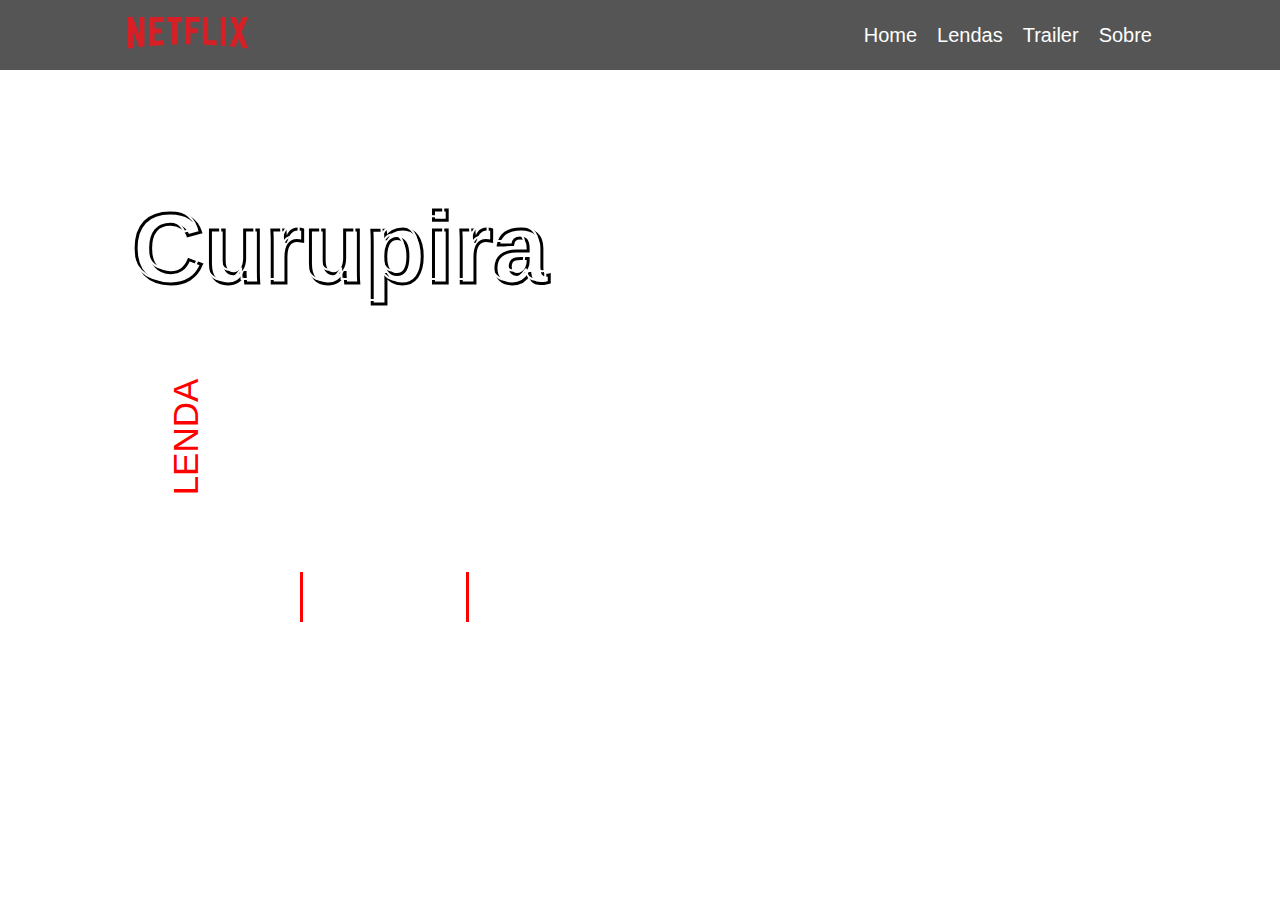
==== curupira.html @ 8884591b "modificações na sombra dos títulos do projeto" ====
<!DOCTYPE html>
<html lang="en">
<head>
    <meta charset="br-PT">
    <meta http-equiv="X-UA-Compatible" content="IE=edge">
    <meta name="viewport" content="width=device-width, initial-scale=1.0">
    <link rel="preconnect" href="https://fonts.gstatic.com">
    <link href="https://fonts.googleapis.com/css2?family=Karla:wght@200;300;400;500;600;700;800&display=swap" rel="stylesheet">
    <link rel="stylesheet" href="curupira.css">
    <title>Curupira</title>
</head>
<body>

    <header>
        <a href="/index.html" class="logo">
            <img src="img/netflix.png" alt="logo netflix">
        </a>
        <nav class="links">
            <ul>
                <li><a href ="file:///E:/Users/isaro/DS1M-%20SENAI/LIMA/cidade-invisivel/index.html#">Home</a></li>
                <li><a href ="#">Lendas</a></li>
                <li><a href ="#">Trailer</a></li>
                <li><a href ="#">Sobre</a></li>
            </ul>
        </nav>
    </header>
    <main>
        <h1>Curupira</h1>
        <div class="description__area">
          <h2>LENDA</h2>
          <p>Tem cabelos vermelhos ou laberadas de fogo, pés virados para trás para confundir os caçadores e tem como missão proteger a floresta e os animais dos caçadores.</p>
        </div>
        <div class="info__area">
          <div class="info">
            <h3>Fábio Lago</h3>
            <p>Ator</p>
          </div>
          <div class="linha"></div>
          <div class="info">
            <h3>Iberê</h3>
            <p>Personagem</p>
          </div>
          <div class="linha"></div>
          <div class="info">
            <h3>Curupira</h3>
            <p>Entidade</p>
          </div>
        </div>
      </main>
<footer>
    <p>Copyright &copy;  Isabela Novais</p>
</footer>
    
</body>
</html>
---- curupira.css ----
* {
    margin: 0;
    padding: 0;
    box-sizing: border-box;
}

body {
    width: 100vw;
    height: 100vh;
    background: url('img/curupira.png');
    background-size: cover;
    background-position: center top;
    display: flex;
    flex-direction: column;
    overflow-x: hidden;
   font-family:'Segoe UI', Tahoma, Geneva, Verdana, sans-serif; 
}

header {
    background-color: #000000AA;
    height: 70px;
    display: flex;
    justify-content: space-between;
    align-items: center;
    padding: 0 10vw;
}

.logo img {
    width: 120px;
}
.links ul {
    display: flex;
    gap: 20px;
    color: white;
    list-style-type: none;
}
.links a {
    color: white;
    text-decoration: none;
    font-size: 20px;
    transition: all 1s;
    user-select: none;
}
.links a:hover {
    color: red;
}

* {
    margin: 0;
    padding: 0;
    box-sizing: border-box;
}

main {
    padding: 13vh 10vw;
    flex-grow: 1;
    color: white;
}
h3, p {
    color: white;
}
h1 {
   /* font-size: 100px;
    color: transparent;
    -webkit-text-stroke-width: 2px;
    -webkit-text-stroke-color: white;
    box-shadow: #FFFFFF;
    text-shadow: 0.1em 0.1em 0.3em #000;*/ /*pmiha maneira de fazer a sombra */
    position: relative;
    font-size: 100px;
    -webkit-text-stroke: 2px white;
    color: transparent; /* sombra com acompanhamento do prof + main h1:: after*/
}

main h1::after{
    content: "Curupira";
    position: absolute;
    top: 4px;
    left: 4px;
    font-size: 100px;
    -webkit-text-stroke: 3px black;
    color: transparent;
    z-index: -1;
    /* sombra com acompanhamento do prof + h1*/
}
h2 {
    color: red;
    transform: rotate(270deg);
    font-size: 35px;
    font-weight: 400;
}
.description__area {
    display: flex;
    height: 30vh;
    width: 30vw;
    align-items: center;
}
.description__area p {
    font-size: 22px;
    font-style: italic;
}
.info__area {
    display: flex;
    width: 37vw;
    justify-content: space-between;
    align-items: center;
}
.info__area .info p, .info__area .info h3 {
    font-style: italic;
}
.info__area .info h3 {
    font-size: 25px;
    font-weight: 400;
}
.linha {
    height: 50px;
    border-left: 3px solid red;
}

footer {
    height: 40px;
    text-align: center;
}
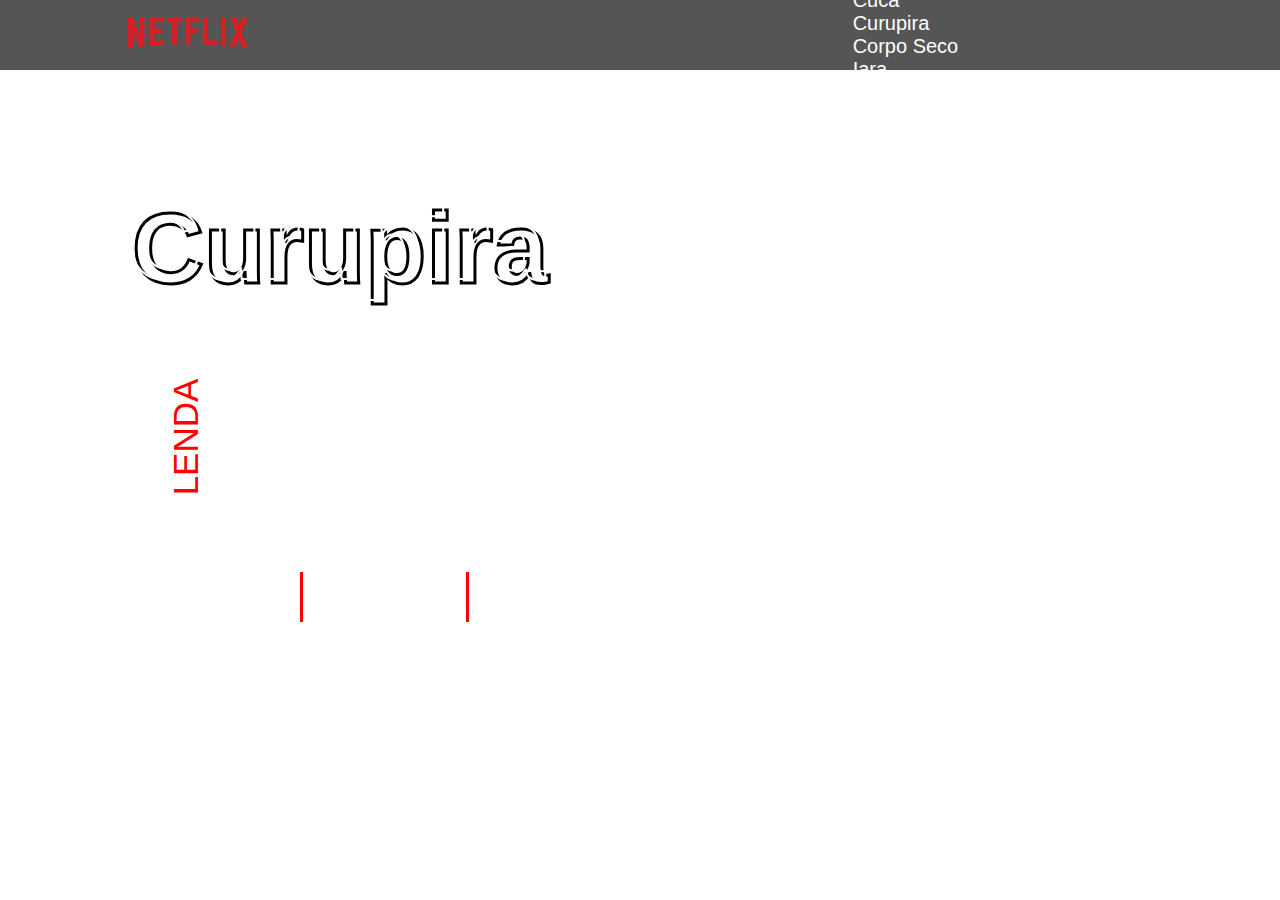
==== commit 7a422b52: "aprimoramento nas páginas e criação do 'sobre'" ====
--- a/curupira.html
+++ b/curupira.html
@@ -7,6 +7,8 @@
     <link rel="preconnect" href="https://fonts.gstatic.com">
     <link href="https://fonts.googleapis.com/css2?family=Karla:wght@200;300;400;500;600;700;800&display=swap" rel="stylesheet">
     <link rel="stylesheet" href="curupira.css">
+    <link rel="stylesheet" href="menu.css">
+
     <title>Curupira</title>
 </head>
 <body>
@@ -16,12 +18,25 @@
             <img src="img/netflix.png" alt="logo netflix">
         </a>
         <nav class="links">
-            <ul>
-                <li><a href ="file:///E:/Users/isaro/DS1M-%20SENAI/LIMA/cidade-invisivel/index.html#">Home</a></li>
-                <li><a href ="#">Lendas</a></li>
-                <li><a href ="#">Trailer</a></li>
-                <li><a href ="#">Sobre</a></li>
+           <ul class="menu">
+                <li><a href ="index.html">Home</a></li>
+                
+                  <li><a href="#">Lendas <span>&#9660;</span></a>
+                  <ul class= "submenu">
+                  
+                    <li><a href ="boto.html">Boto-cor-de-rosa</a></li>
+                    <li><a href ="cuca.html">Cuca</a></li>
+                    <li><a href ="curupira.html">Curupira</a></li>
+                    <li><a href ="corpo.html">Corpo Seco</a></li>
+                    <li><a href ="iara.html">Iara</a></li>
+                    <li><a href ="saci.html">Saci-Pererê</a></li>
+                    <li><a href ="tutu.html">Tutu</a></li>
+                  </ul>
+                </li>
+                <li><a href ="https://youtu.be/GodwQKNXIYk">Trailer</a></li>
+                <li><a href ="sobre.html">Sobre</a></li>
             </ul>
+          </li>
         </nav>
     </header>
     <main>
--- a/curupira.css
+++ b/curupira.css
@@ -2,6 +2,7 @@
     margin: 0;
     padding: 0;
     box-sizing: border-box;
+    list-style-type: none;
 }
 
 body {
@@ -13,7 +14,7 @@
     display: flex;
     flex-direction: column;
     overflow-x: hidden;
-   font-family:'Segoe UI', Tahoma, Geneva, Verdana, sans-serif; 
+   font-family: Verdana, Geneva, Tahoma, sans-serif; 
 }
 
 header {
@@ -28,11 +29,11 @@
 .logo img {
     width: 120px;
 }
-.links ul {
+.links > ul {
     display: flex;
     gap: 20px;
     color: white;
-    list-style-type: none;
+   
 }
 .links a {
     color: white;
@@ -65,11 +66,12 @@
     -webkit-text-stroke-width: 2px;
     -webkit-text-stroke-color: white;
     box-shadow: #FFFFFF;
-    text-shadow: 0.1em 0.1em 0.3em #000;*/ /*pmiha maneira de fazer a sombra */
+    text-shadow: 0.1em 0.1em 0.3em #000;*/ /*minha maneira de fazer a sombra */
     position: relative;
     font-size: 100px;
     -webkit-text-stroke: 2px white;
     color: transparent; /* sombra com acompanhamento do prof + main h1:: after*/
+    width: 30px;
 }
 
 main h1::after{
@@ -107,11 +109,17 @@
 }
 .info__area .info p, .info__area .info h3 {
     font-style: italic;
+    
 }
 .info__area .info h3 {
     font-size: 25px;
     font-weight: 400;
 }
+
+.description__area {
+    text-align: justify;
+
+    }
 .linha {
     height: 50px;
     border-left: 3px solid red;
@@ -120,4 +128,6 @@
 footer {
     height: 40px;
     text-align: center;
-}+}
+
+
